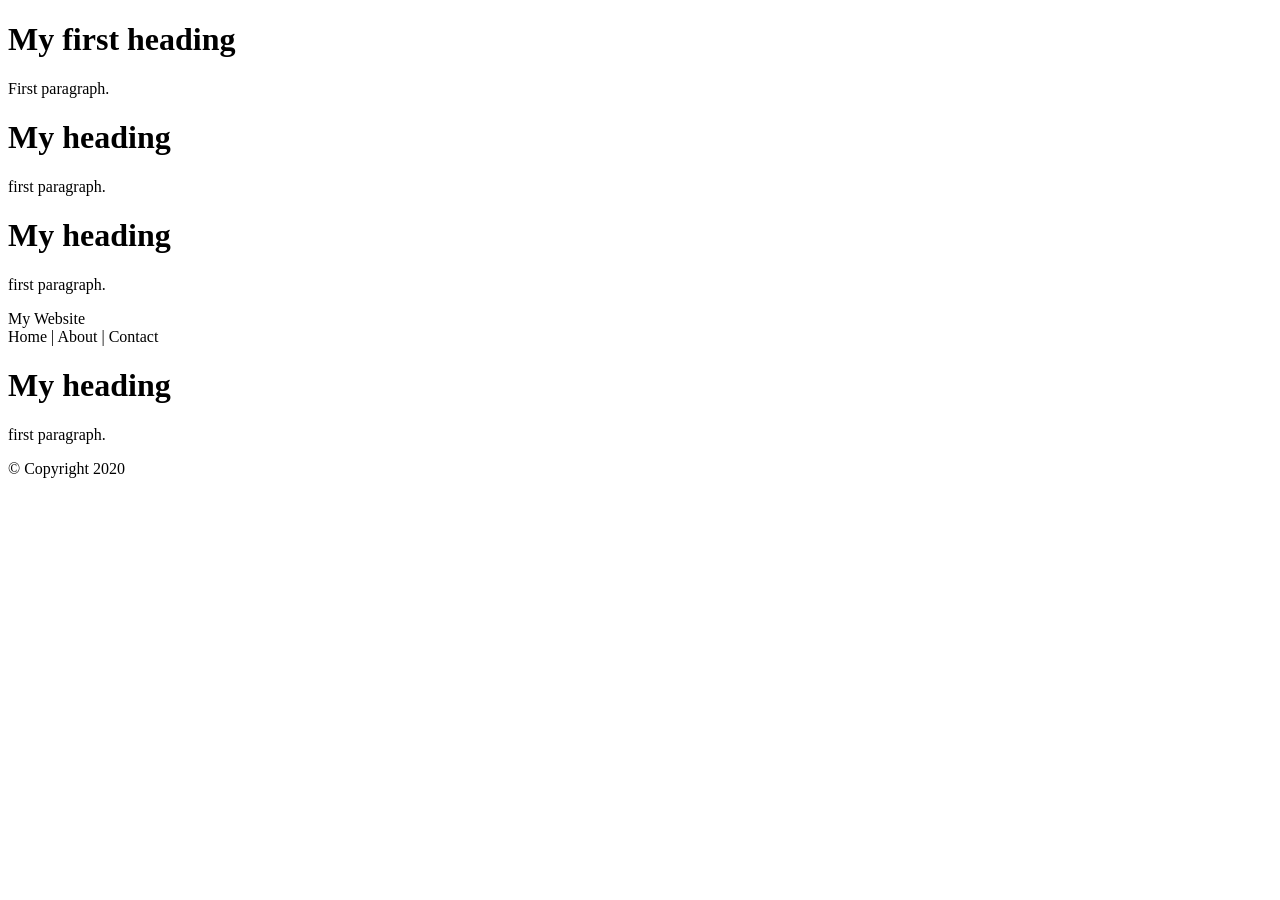
==== html-demo1.html @ c97ad285 "first commit" ====
<!DOCTYPE html>
<html>
<head>
    <title>My first Web Page</title>
</head>
<body>
    <h1>My first heading</h1>
    <p>First paragraph.</p>
</body>
</html>

<body>
    <div id="container"></div>

    <h1>My heading</h1>
    <p>first paragraph.</p>
    </div>
</body>
 <!-- Container to wrap everything-->
<div id ="container">
    <header> </header>
    <nav> </nav>
     <main>
        <h1>My heading</h1>
        <p>first paragraph.</p>
     </main>
    <footer> </footer>
</div>

<header> My Website</header>
<nav> Home | About | Contact </nav>
<!--End main Navigation -->

<!--Main content area -->
<main>
    <h1>My heading</h1>
    <p>first paragraph.</p> 
</main>
<footer> &copy; Copyright 2020 </footer>
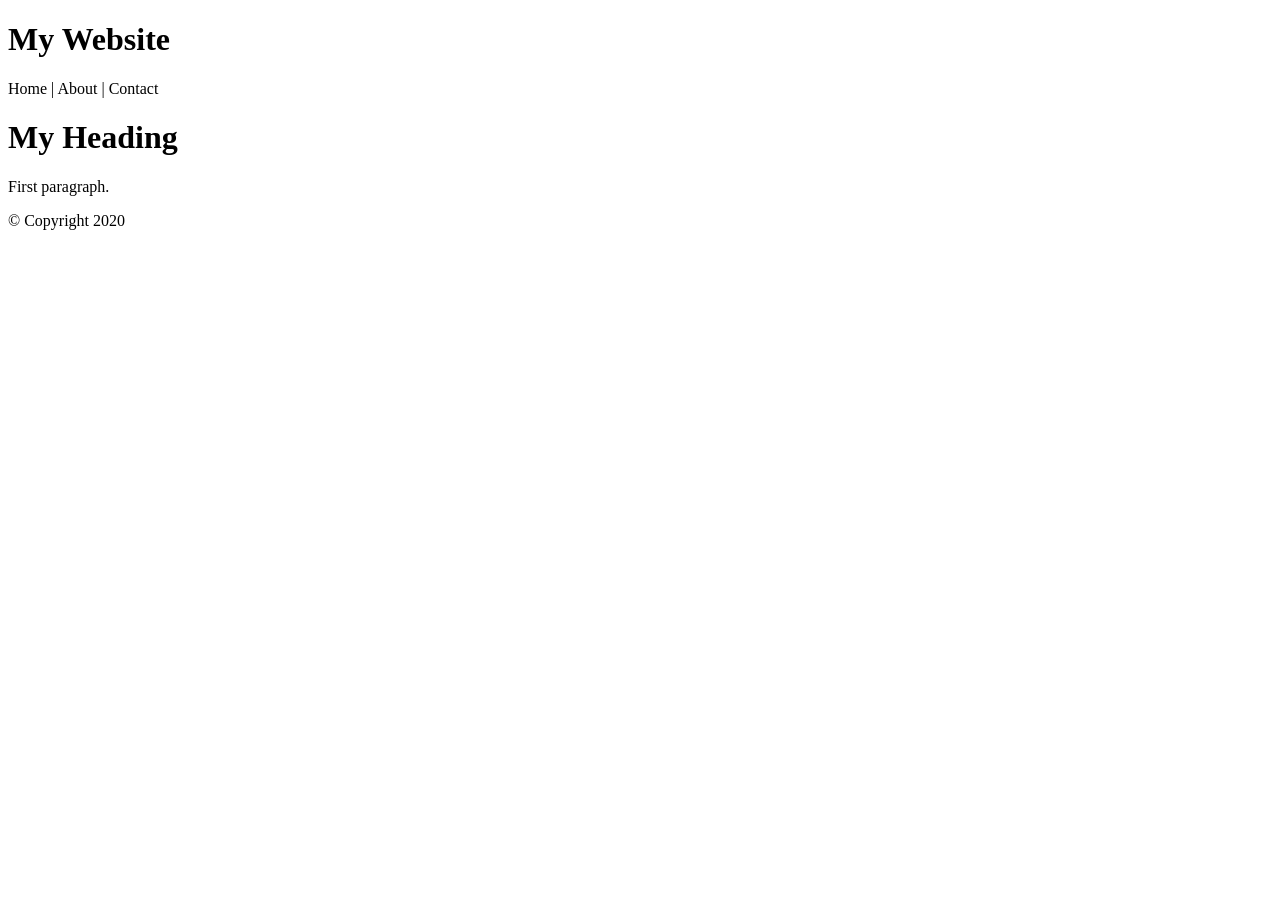
==== commit 7dadc038: "Fix HTML structure and semantic tags" ====
--- a/html-demo1.html
+++ b/html-demo1.html
@@ -1,39 +1,35 @@
 <!DOCTYPE html>
-<html>
+<html lang="en">
 <head>
-    <title>My first Web Page</title>
+    <meta charset="UTF-8">
+    <title>My First Web Page</title>
 </head>
+
 <body>
-    <h1>My first heading</h1>
-    <p>First paragraph.</p>
+
+    <!-- Container to wrap everything -->
+    <div id="container">
+
+        <header>
+            <h1>My Website</h1>
+        </header>
+
+        <!-- Main Navigation -->
+        <nav>
+            Home | About | Contact
+        </nav>
+
+        <!-- Main content area -->
+        <main>
+            <h1>My Heading</h1>
+            <p>First paragraph.</p>
+        </main>
+
+        <footer>
+            &copy; Copyright 2020
+        </footer>
+
+    </div>
+
 </body>
 </html>
-
-<body>
-    <div id="container"></div>
-
-    <h1>My heading</h1>
-    <p>first paragraph.</p>
-    </div>
-</body>
- <!-- Container to wrap everything-->
-<div id ="container">
-    <header> </header>
-    <nav> </nav>
-     <main>
-        <h1>My heading</h1>
-        <p>first paragraph.</p>
-     </main>
-    <footer> </footer>
-</div>
-
-<header> My Website</header>
-<nav> Home | About | Contact </nav>
-<!--End main Navigation -->
-
-<!--Main content area -->
-<main>
-    <h1>My heading</h1>
-    <p>first paragraph.</p> 
-</main>
-<footer> &copy; Copyright 2020 </footer>
